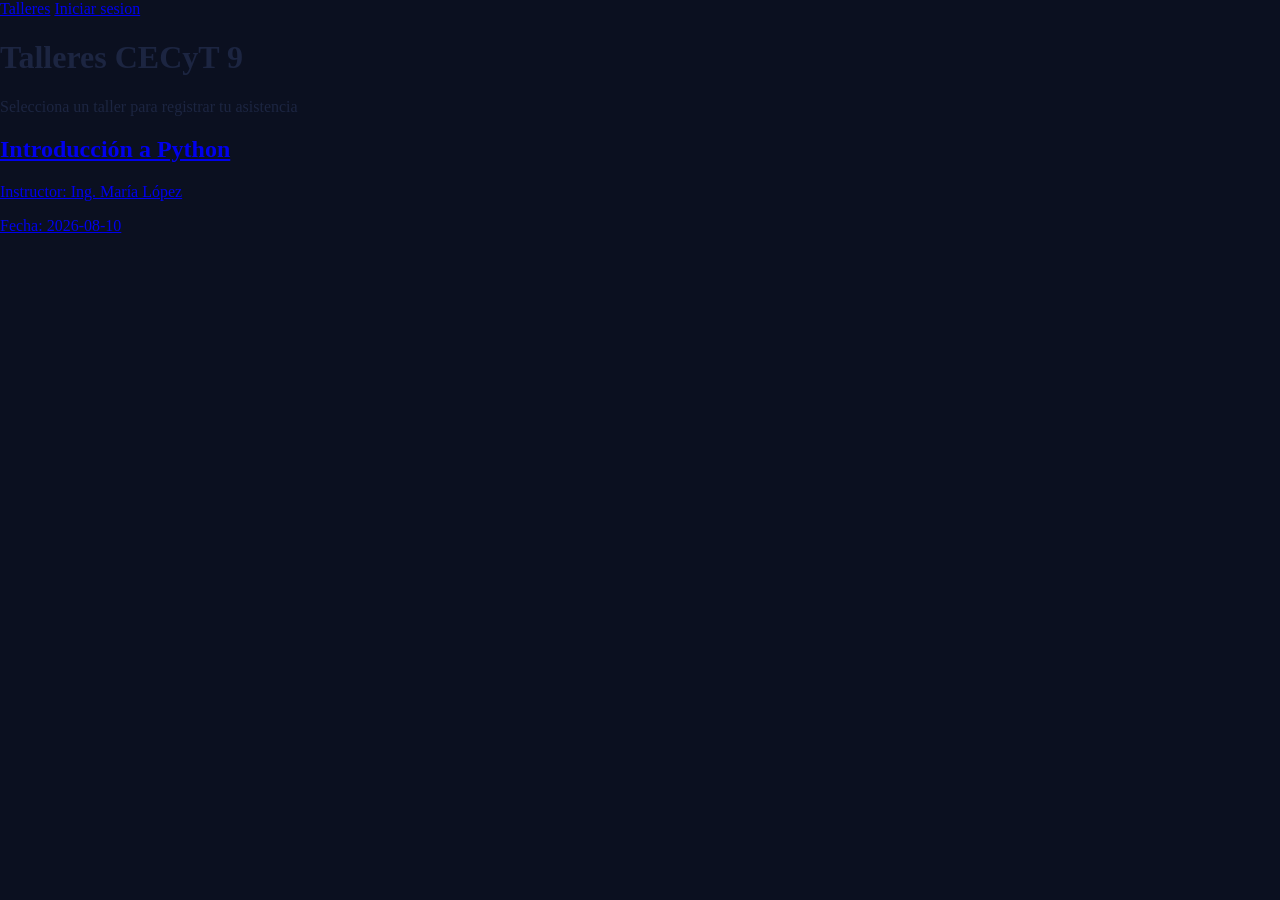
==== index.html @ 16da6773 "feat: agrega una de las tarjetas" ====
<!DOCTYPE html>
<html lang="en">
<head>
    <meta charset="UTF-8">
    <meta name="viewport" content="width=device-width, initial-scale=1.0">
    <title>Document</title>
    <link rel="stylesheet" href="style.css">
</head>
<body>
    <nav>
        <a href="index.html">Talleres</a>
        <a href="registro.html">Iniciar sesion</a>
    </nav>
    
    <main class="principal">

        

        <h1>Talleres CECyT 9</h1>
        <p class="sub">Selecciona un taller para registrar tu asistencia</p>

        <section class="catalogo">
            <a href="detalle.html" class="tarjeta">
                <h2>Introducción a Python</h2>
                <p>Instructor: Ing. María López</p>
                <p>Fecha: 2026-08-10</p>
            </a>
            
        </section>
    </main>
</body>
</html>
---- style.css ----
* { 
    box-sizing: border-box; 
}

:root {
/* Colores principales de la marca*/
--brand-primary: #1C2541;
--brand-secondary: #5BC0BE;
--brand-terciary: #3A506B;
}

body{
    margin: 0;
    
    color: var(--brand-primary);
    background-color: #0B1020;
}

header{
    background-color: #1E3A5F;
    color: #F2F4F8;
    padding: 1rem;
    text-align: center;
}

header a{
    
}

main{
    
}

footer a{
    
}

footer{
    
}

/*Detalle de Talleres*/
section.informacion{
    
}

section.informacion a{
    
}

section.lista{
    
}

/*Catalogo de Talleres*/

.catalogo{
    
}

.tarjeta{
    
}

.tarjeta h2{
    
}

.tarjeta a{
    
}

.tarjeta a:hover {
    
}

/*Forms*/
.registro h1{
    
}

form{

}

button{
    
}

button:hover{
    
}

input{
    
}
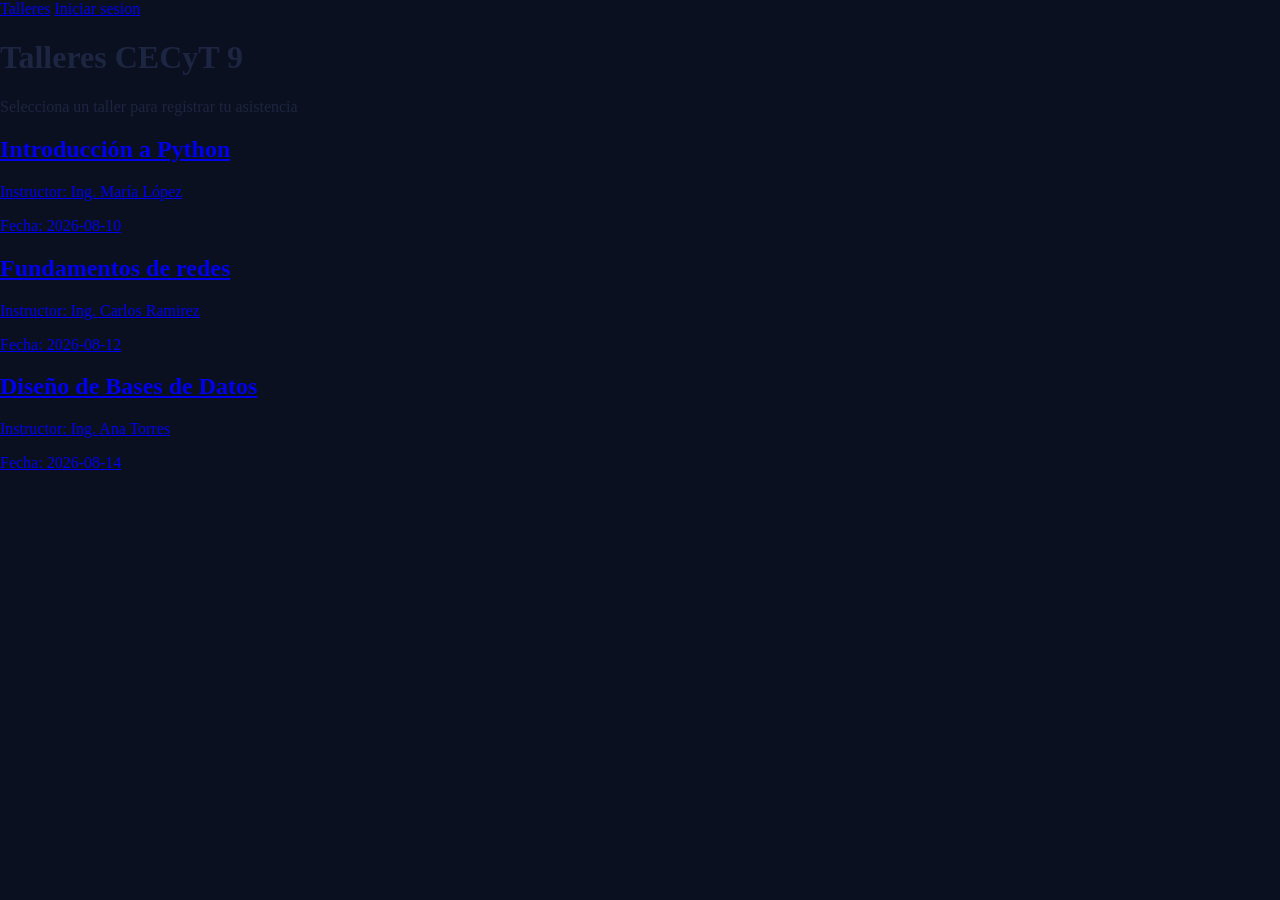
==== commit a0bef0d3: "feat: agrega las demas tarjetas" ====
--- a/index.html
+++ b/index.html
@@ -25,7 +25,15 @@
                 <p>Instructor: Ing. María López</p>
                 <p>Fecha: 2026-08-10</p>
             </a>
-            
+            <a href="detalle.html" class="tarjeta">
+                <h2>Fundamentos de redes</h2>
+                <p>Instructor: Ing. Carlos Ramirez</p>
+                <p>Fecha: 2026-08-12</p>
+            </a>
+            <a href="detalle.html" class="">
+                <h2>Diseño de Bases de Datos</h2>
+                <p>Instructor: Ing. Ana Torres</p>
+                <p>Fecha: 2026-08-14</p>
         </section>
     </main>
 </body>
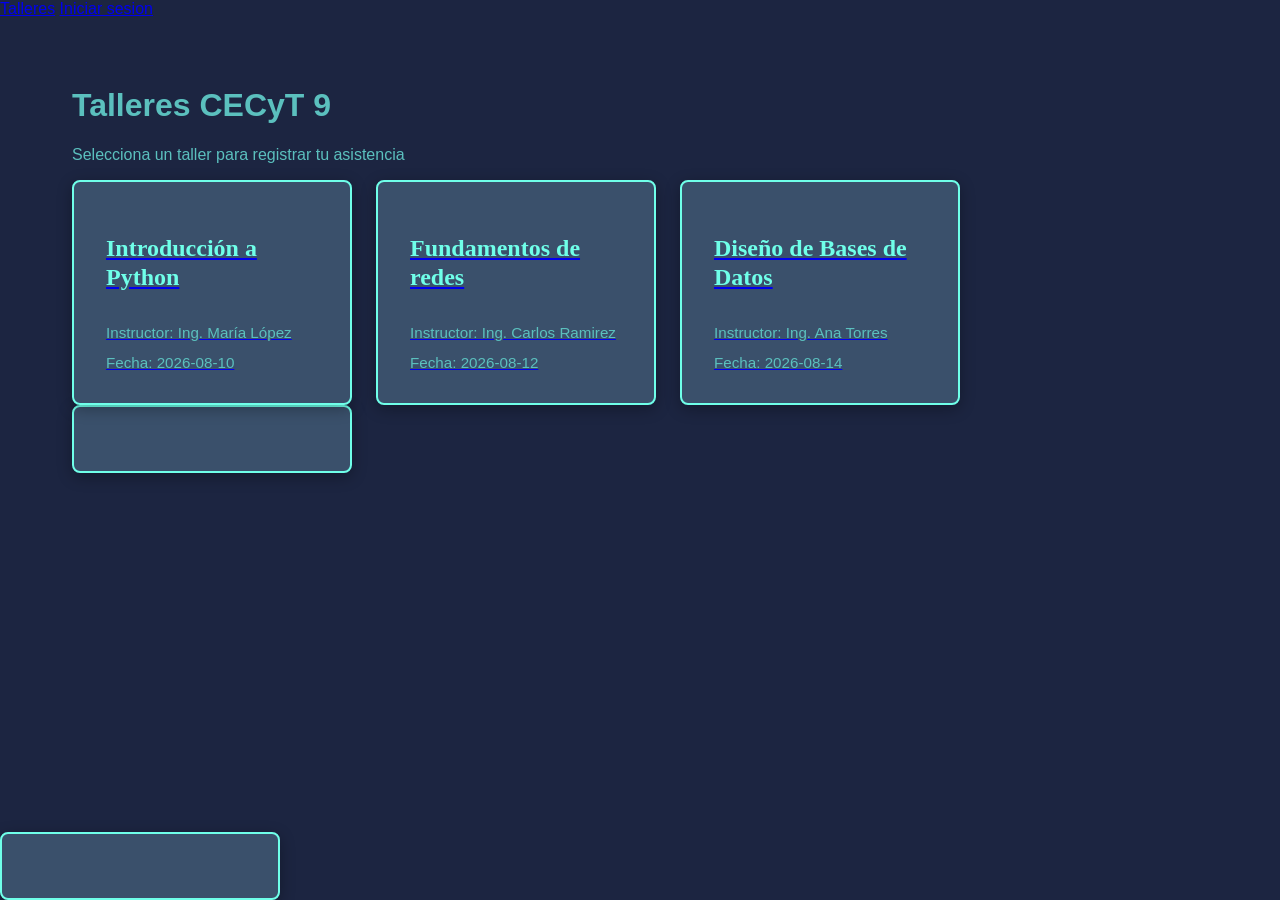
==== commit 759fa8da: "ultimo cambio" ====
--- a/index.html
+++ b/index.html
@@ -14,8 +14,6 @@
     
     <main class="principal">
 
-        
-
         <h1>Talleres CECyT 9</h1>
         <p class="sub">Selecciona un taller para registrar tu asistencia</p>
 
@@ -30,7 +28,7 @@
                 <p>Instructor: Ing. Carlos Ramirez</p>
                 <p>Fecha: 2026-08-12</p>
             </a>
-            <a href="detalle.html" class="">
+            <a href="detalle.html" class="tarjeta">
                 <h2>Diseño de Bases de Datos</h2>
                 <p>Instructor: Ing. Ana Torres</p>
                 <p>Fecha: 2026-08-14</p>
--- a/style.css
+++ b/style.css
@@ -1,96 +1,137 @@
-* { 
-    box-sizing: border-box; 
+:root {
+  /* Colores principales de la marca */
+  --brand-primary: #1C2541;     /* Color de fondo */
+  --brand-secondary: #5BC0BE;   /* Color de letras */
+  --brand-terciary: #3A506B;    /* Color de header y footer */
+  --brand-cuaternary: #6FFFE9;  /* Color de los bordes y botones */
+
+  /* Estilo de escritura */
+--brand-font-display: 'Playfair Display', serif; 
+--brand-font-body: 'Inter', sans-serif;          
 }
 
-:root {
-/* Colores principales de la marca*/
---brand-primary: #1C2541;
---brand-secondary: #5BC0BE;
---brand-terciary: #3A506B;
+/*Reset*/
+* {
+    box-sizing: border-box;
 }
 
-body{
+
+/*General*/
+body {
     margin: 0;
-    
-    color: var(--brand-primary);
-    background-color: #0B1020;
+    font-family: var(--brand-font-body); 
+    color: var(--brand-secondary); 
+    background-color: var(--brand-primary); 
+    display: flex;
+    flex-direction: column;
+    min-height: 100vh;
 }
 
-header{
-    background-color: #1E3A5F;
-    color: #F2F4F8;
-    padding: 1rem;
-    text-align: center;
+header {
+    background-color: var(--brand-terciary); 
+    color: var(--brand-secondary);
+    padding: 1rem 2rem;
+    display: flex;
+    justify-content: space-between;
+    align-items: center;
 }
 
-header a{
-    
+header a {
+    color: var(--brand-cuaternary); 
+    text-decoration: none;
+    font-weight: 600;
 }
 
-main{
-    
+header a:hover {
+    color: var(--brand-secondary);
 }
 
-footer a{
-    
+main {
+    flex: 1;
+    max-width: 1200px;
+    margin: 0 auto;
+    padding: 3rem 2rem;
+    width: 100%;
+    box-sizing: border-box;
 }
 
-footer{
-    
+/*En la parte de registro es el formulario*/
+.registro h1 {
+    font-family: var(--brand-font-display); 
+    font-size: 2.5rem;
+    color: var(--brand-secondary);
+    margin-top: 0;
+    margin-bottom: 0.5rem;
 }
 
-/*Detalle de Talleres*/
-section.informacion{
-    
+.catalogo {
+    display: flex;
+    gap: 1.5rem;
+    flex-wrap: wrap; 
 }
 
-section.informacion a{
-    
+/*En la parte del index y las tarjetitas*/
+.tarjeta {
+    background-color: var(--brand-terciary); 
+    border: 2px solid var(--brand-cuaternary); 
+    border-radius: 8px;
+    padding: 2rem;
+    width: 280px;
+    box-shadow: 0 4px 15px rgba(0, 0, 0, 0.3);
+    display: flex;
+    flex-direction: column;
+    gap: 0.8rem;
+    box-sizing: border-box;
 }
 
-section.lista{
-    
+.tarjeta h2 {
+    font-family: var(--brand-font-display); 
+    font-size: 1.5rem;
+    color: var(--brand-cuaternary); 
+    line-height: 1.2;
 }
 
-/*Catalogo de Talleres*/
 
-.catalogo{
-    
+.tarjeta p {
+    margin: 0;
+    font-size: 0.95rem;
+    color: var(--brand-secondary);
+}
+/*Es la parte del section*/
+
+section.informacion {
+    background-color: var(--brand-terciary);
+    padding: 2rem;
+    border-radius: 8px;
+    border: 1px solid var(--brand-cuaternary);
+}
+/*La parte del formulario*/
+form {
+    display: flex;
+    flex-direction: column;
+    gap: 1rem;
+    max-width: 400px;
 }
 
-.tarjeta{
-    
+input {
+    background-color: var(--brand-primary);
+    color: var(--brand-secondary);
+    border: 1px solid var(--brand-terciary);
+    padding: 0.75rem;
+    border-radius: 6px;
+    font-family: var(--brand-font-body);
 }
 
-.tarjeta h2{
-    
+button {
+    background-color: var(--brand-cuaternary); 
+    color: var(--brand-primary); 
+    font-family: var(--brand-font-body);
+    font-weight: bold;
+    border: none;
+    padding: 0.75rem 1.5rem;
+    border-radius: 6px;
 }
 
-.tarjeta a{
-    
-}
-
-.tarjeta a:hover {
-    
-}
-
-/*Forms*/
-.registro h1{
-    
-}
-
-form{
-
-}
-
-button{
-    
-}
-
-button:hover{
-    
-}
-
-input{
-    
-}
+button:hover {
+    background-color: var(--brand-secondary);
+}
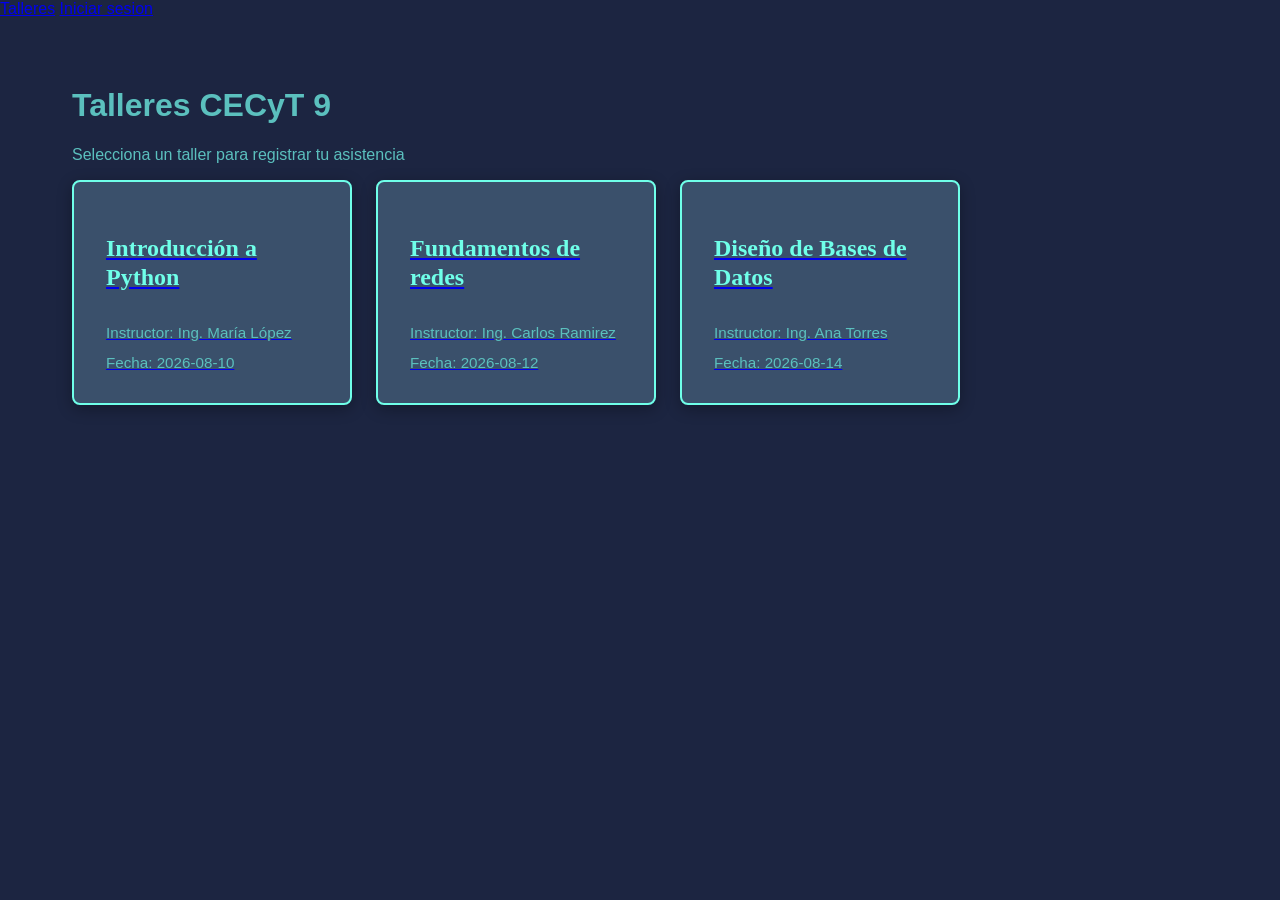
==== commit 04690a2c: "Ultimos detalles" ====
--- a/index.html
+++ b/index.html
@@ -13,7 +13,6 @@
     </nav>
     
     <main class="principal">
-
         <h1>Talleres CECyT 9</h1>
         <p class="sub">Selecciona un taller para registrar tu asistencia</p>
 
@@ -32,6 +31,7 @@
                 <h2>Diseño de Bases de Datos</h2>
                 <p>Instructor: Ing. Ana Torres</p>
                 <p>Fecha: 2026-08-14</p>
+            </a>
         </section>
     </main>
 </body>
--- a/style.css
+++ b/style.css
@@ -99,11 +99,12 @@
 }
 /*Es la parte del section*/
 
-section.informacion {
+.informacion {
     background-color: var(--brand-terciary);
     padding: 2rem;
     border-radius: 8px;
     border: 1px solid var(--brand-cuaternary);
+    margin-bottom: 10px;
 }
 /*La parte del formulario*/
 form {
